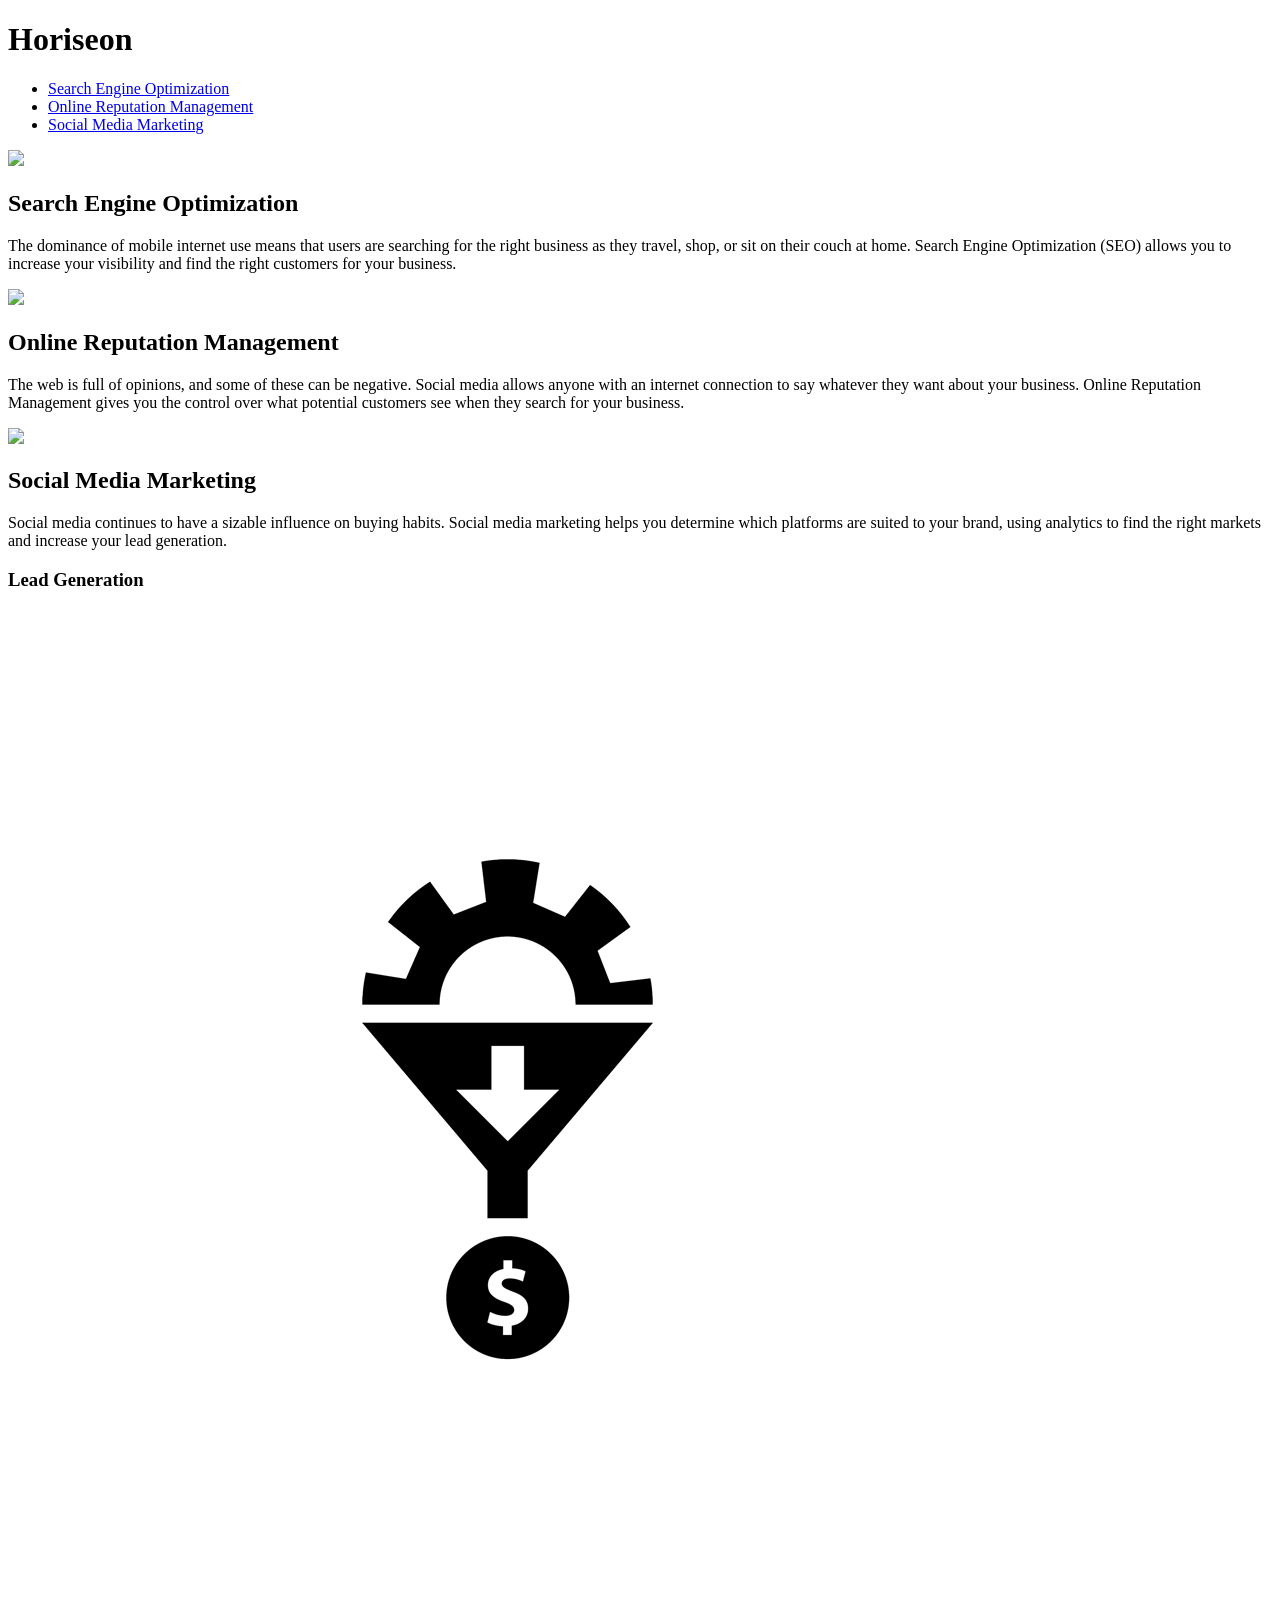
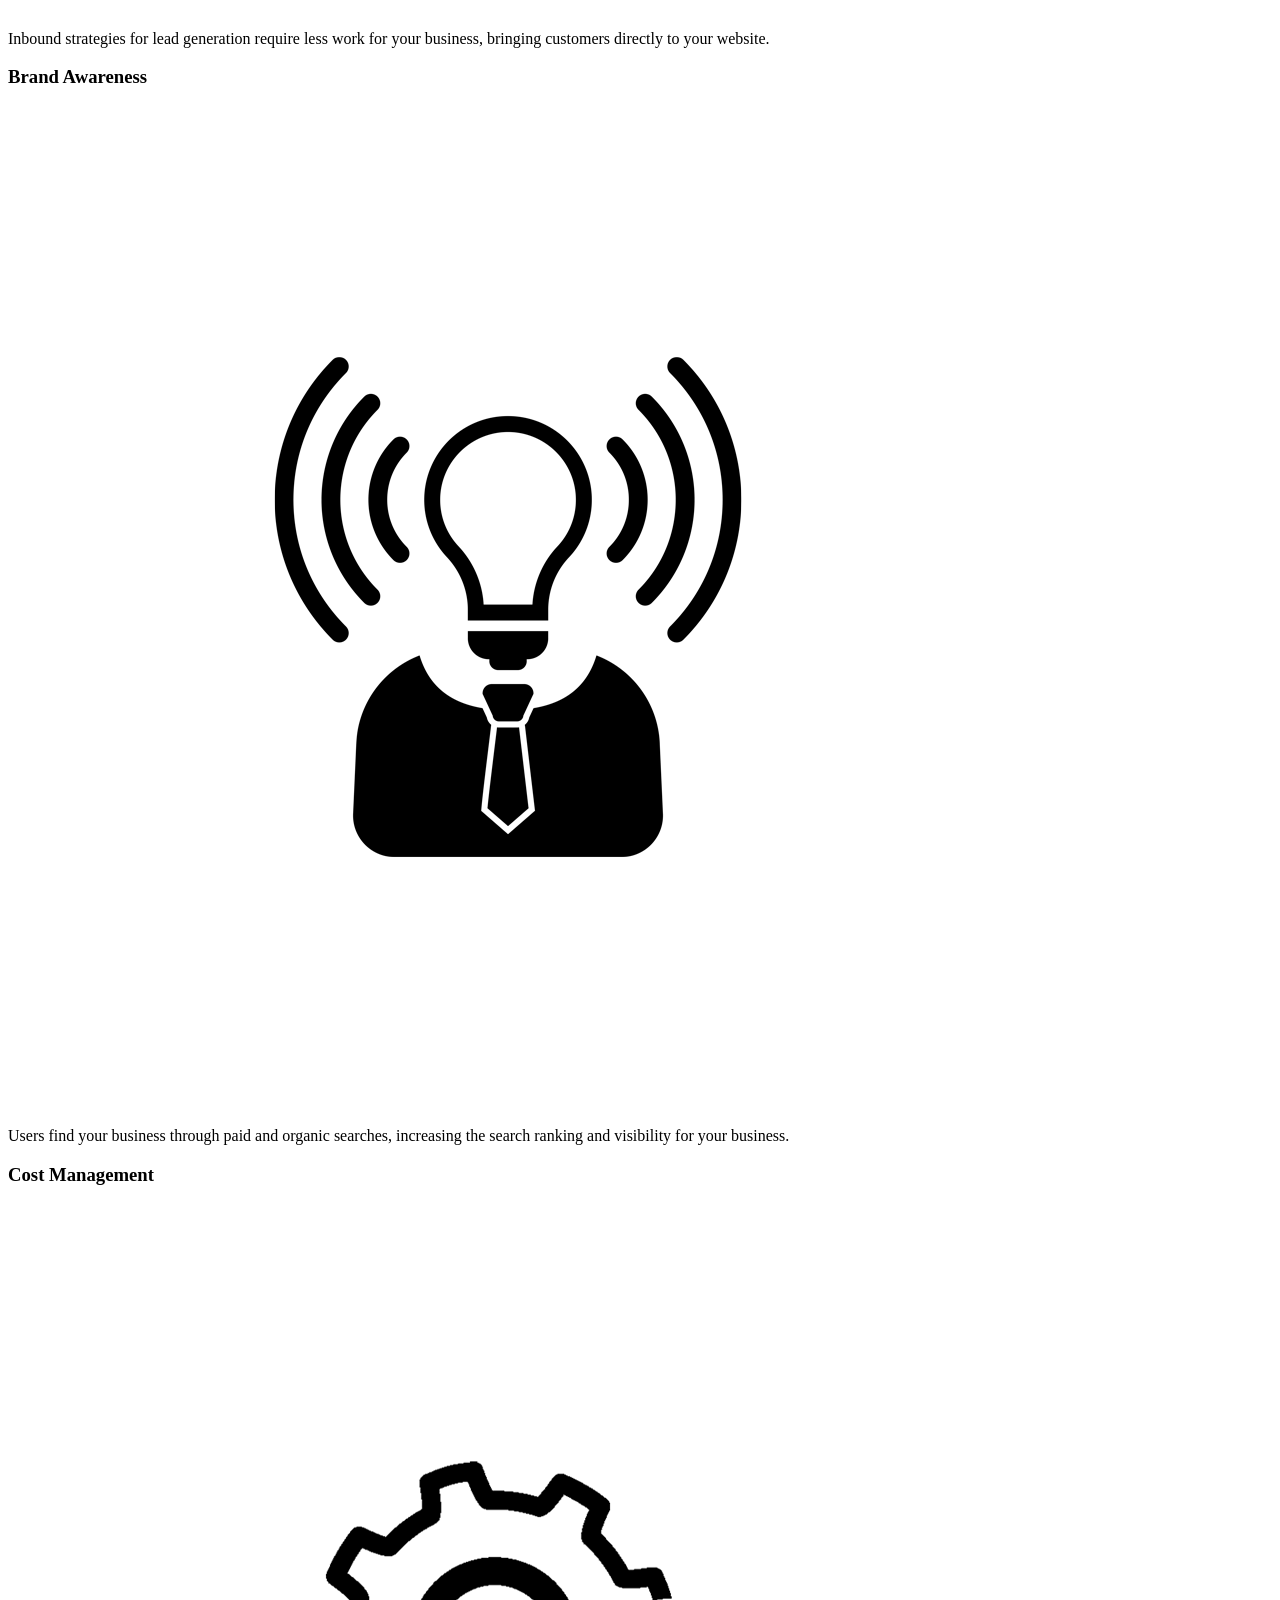
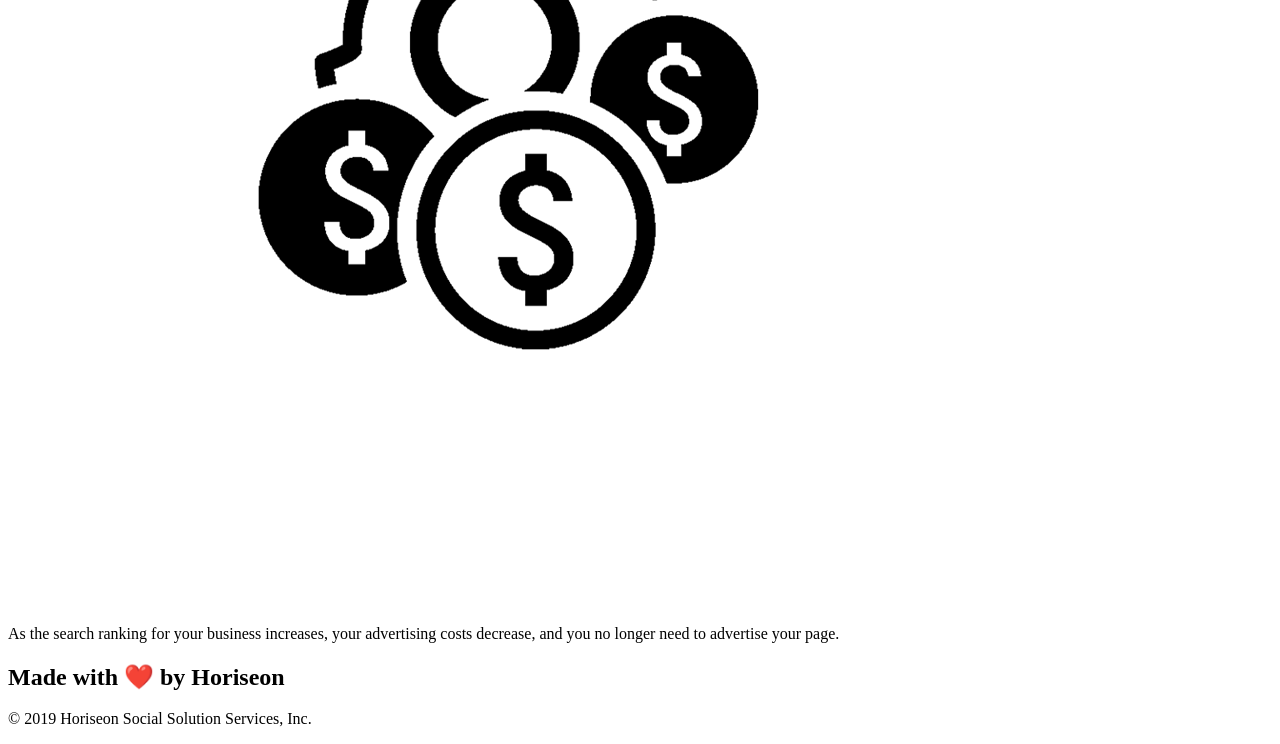
==== Develop/index.html @ a03db46b "Initial commit" ====
<!DOCTYPE html>
<html lang="en-us">

<head>
	<meta charset="UTF-8" />
	<link rel="stylesheet" href="./assets/css/style.css">
	<title>Horiseon.</title>
</head>

<body>
	<header class="header">
		<h1>Hori<span class="seo">seo</span>n</h1>
		<nav>
			<ul>
				<li>
					<a href="#search-engine-optimization">Search Engine Optimization</a>
				</li>
				<li>
					<a href="#online-reputation-management">Online Reputation Management</a>
				</li>
				<li>
					<a href="#social-media-marketing">Social Media Marketing</a>
				</li>
			</ul>
		</nav>
	</header>
	<div class="hero"></div>
	<section class="content">
		<div class="search-engine-optimization">
			<img src="./assets/images/search-engine-optimization.jpg" class="float-left" />
			<h2>Search Engine Optimization</h2>
			<p>
				The dominance of mobile internet use means that users are searching for the right business as they travel, shop,
				or sit on their couch at home. Search Engine Optimization (SEO) allows you to increase your visibility and find
				the right customers for your business.
			</p>
		</div>
		<div id="online-reputation-management" class="online-reputation-management">
			<img src="./assets/images/online-reputation-management.jpg" class="float-right" />
			<h2>Online Reputation Management</h2>
			<p>
				The web is full of opinions, and some of these can be negative. Social media allows anyone with an internet
				connection to say whatever they want about your business. Online Reputation Management gives you the control
				over what potential customers see when they search for your business.
			</p>
		</div>
		<div id="social-media-marketing" class="social-media-marketing">
			<img src="./assets/images/social-media-marketing.jpg" class="float-left" />
			<h2>Social Media Marketing</h2>
			<p>
				Social media continues to have a sizable influence on buying habits. Social media marketing helps you determine
				which platforms are suited to your brand, using analytics to find the right markets and increase your lead
				generation.
			</p>
		</div>
	</section>
	<section class="benefits">
		<div class="benefit-lead">
			<h3>Lead Generation</h3>
			<img src="./assets/images/lead-generation.png" />
			<p>
				Inbound strategies for lead generation require less work for your business, bringing customers directly to your
				website.
			</p>
		</div>
		<div class="benefit-brand">
			<h3>Brand Awareness</h3>
			<img src="./assets/images/brand-awareness.png" />
			<p>
				Users find your business through paid and organic searches, increasing the search ranking and visibility for
				your business.
			</p>
		</div>
		<div class="benefit-cost">
			<h3>Cost Management</h3>
			<img src="./assets/images/cost-management.png"></img>
			<p>
				As the search ranking for your business increases, your advertising costs decrease, and you no longer need to
				advertise your page.
			</p>
		</div>
	</section>
	<footer class="footer">
		<h2>Made with ❤️️ by Horiseon</h2>
		<p>
			&copy; 2019 Horiseon Social Solution Services, Inc.
		</p>
	</footer>
</body>

</html>
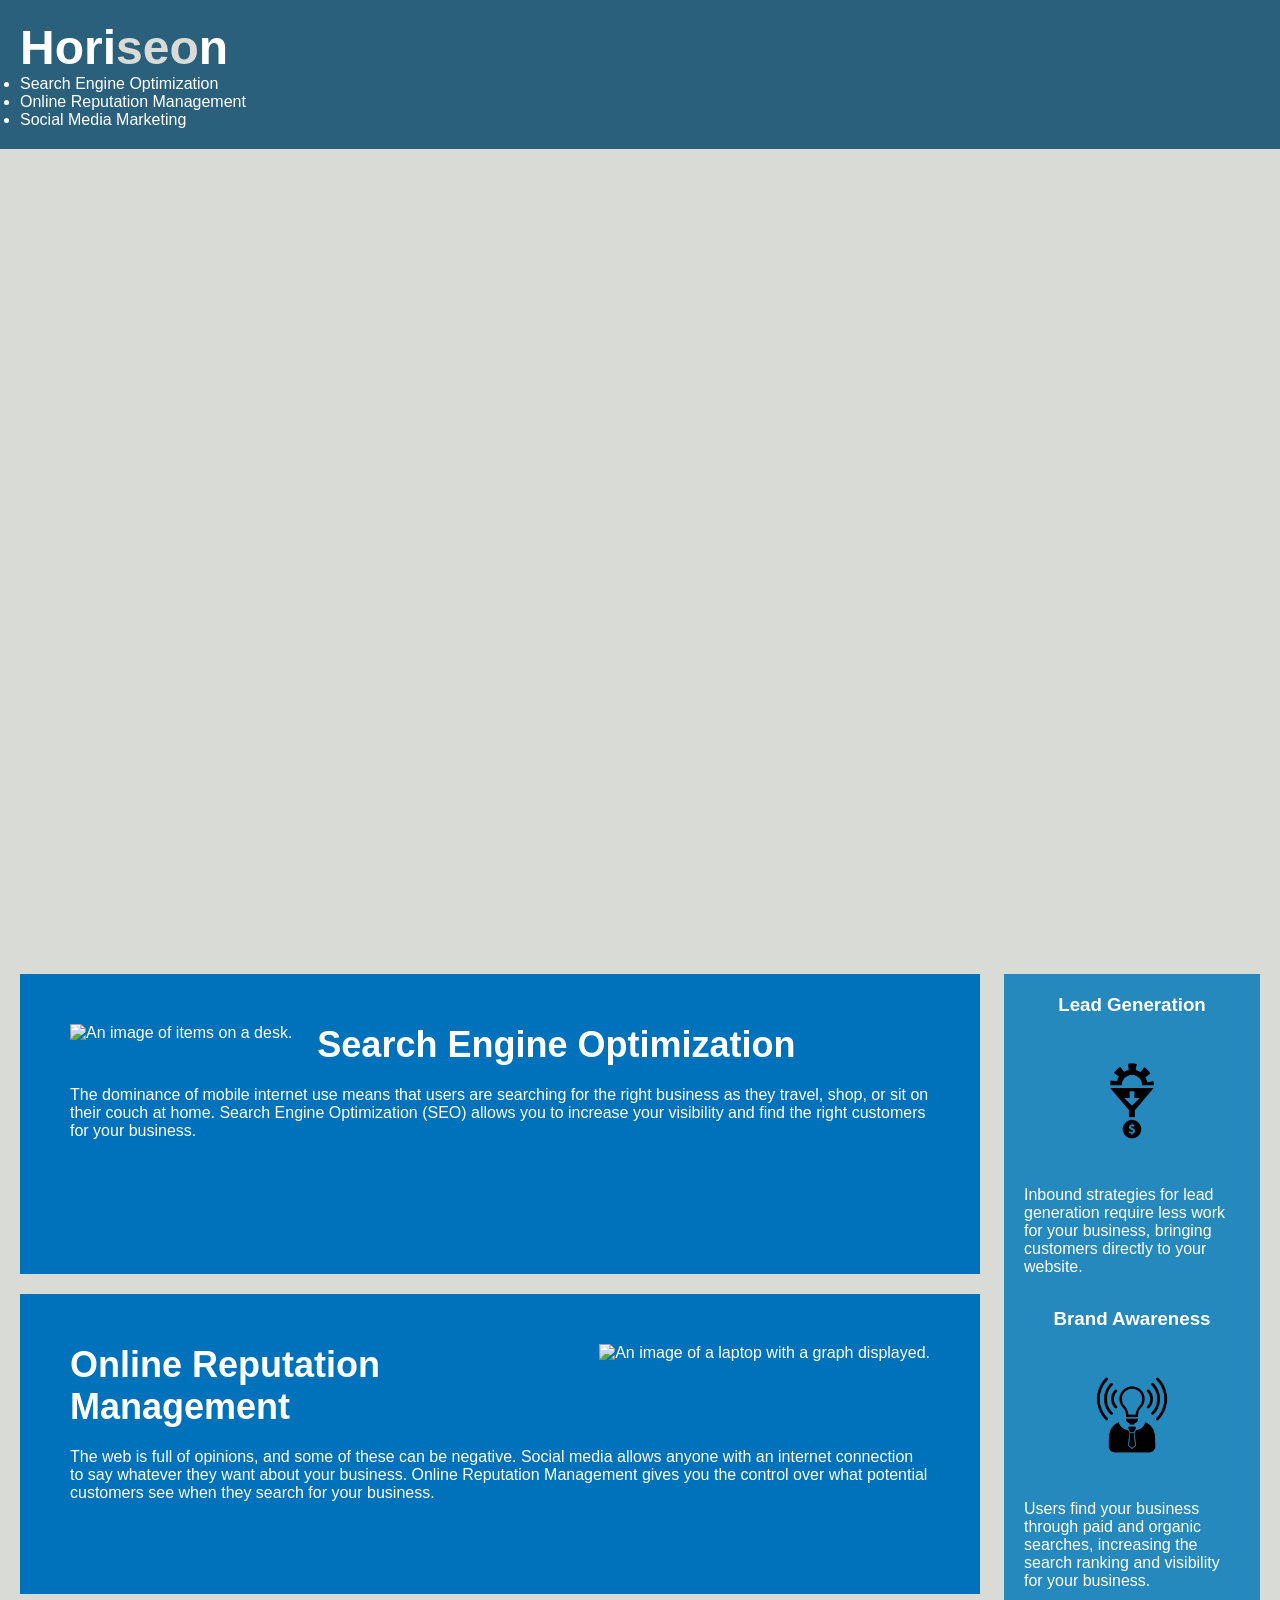
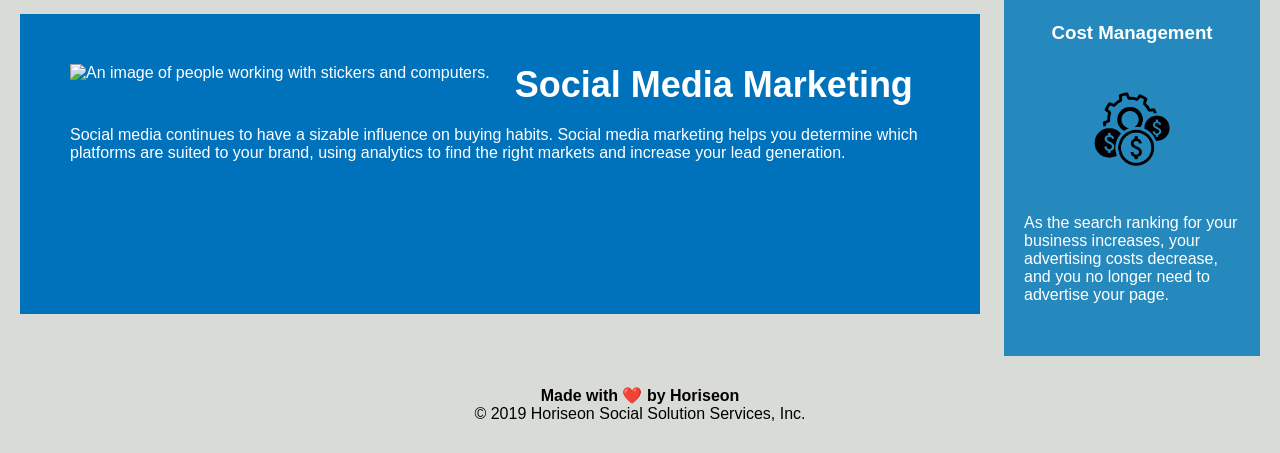
==== commit 32b9be9d: "Fixed HTML, started on CSS" ====
--- a/Develop/index.html
+++ b/Develop/index.html
@@ -4,7 +4,7 @@
 <head>
 	<meta charset="UTF-8" />
 	<link rel="stylesheet" href="./assets/css/style.css">
-	<title>Horiseon.</title>
+	<title>Horiseon: SEO, Online Reputation Management, and Social Media Marketing.</title>
 </head>
 
 <body>
@@ -27,7 +27,7 @@
 	<div class="hero"></div>
 	<section class="content">
 		<div class="search-engine-optimization">
-			<img src="./assets/images/search-engine-optimization.jpg" class="float-left" />
+			<img src="./assets/images/search-engine-optimization.jpg" alt="An image of items on a desk." class="float-left" />
 			<h2>Search Engine Optimization</h2>
 			<p>
 				The dominance of mobile internet use means that users are searching for the right business as they travel, shop,
@@ -36,7 +36,7 @@
 			</p>
 		</div>
 		<div id="online-reputation-management" class="online-reputation-management">
-			<img src="./assets/images/online-reputation-management.jpg" class="float-right" />
+			<img src="./assets/images/online-reputation-management.jpg" alt="An image of a laptop with a graph displayed." class="float-right" />
 			<h2>Online Reputation Management</h2>
 			<p>
 				The web is full of opinions, and some of these can be negative. Social media allows anyone with an internet
@@ -45,7 +45,7 @@
 			</p>
 		</div>
 		<div id="social-media-marketing" class="social-media-marketing">
-			<img src="./assets/images/social-media-marketing.jpg" class="float-left" />
+			<img src="./assets/images/social-media-marketing.jpg" alt="An image of people working with stickers and computers." class="float-left" />
 			<h2>Social Media Marketing</h2>
 			<p>
 				Social media continues to have a sizable influence on buying habits. Social media marketing helps you determine
@@ -57,7 +57,7 @@
 	<section class="benefits">
 		<div class="benefit-lead">
 			<h3>Lead Generation</h3>
-			<img src="./assets/images/lead-generation.png" />
+			<img src="./assets/images/lead-generation.png" alt="An image representing lead generation." />
 			<p>
 				Inbound strategies for lead generation require less work for your business, bringing customers directly to your
 				website.
@@ -65,7 +65,7 @@
 		</div>
 		<div class="benefit-brand">
 			<h3>Brand Awareness</h3>
-			<img src="./assets/images/brand-awareness.png" />
+			<img src="./assets/images/brand-awareness.png" alt="An image of a lightbulb wearing a suit." />
 			<p>
 				Users find your business through paid and organic searches, increasing the search ranking and visibility for
 				your business.
@@ -73,7 +73,7 @@
 		</div>
 		<div class="benefit-cost">
 			<h3>Cost Management</h3>
-			<img src="./assets/images/cost-management.png"></img>
+			<img src="./assets/images/cost-management.png" alt="An image of a gear and dollar signs."></img>
 			<p>
 				As the search ranking for your business increases, your advertising costs decrease, and you no longer need to
 				advertise your page.
@@ -81,7 +81,7 @@
 		</div>
 	</section>
 	<footer class="footer">
-		<h2>Made with ❤️️ by Horiseon</h2>
+		<h4>Made with ❤️️ by Horiseon</h4>
 		<p>
 			&copy; 2019 Horiseon Social Solution Services, Inc.
 		</p>
--- a/Develop/assets/css/style.css
+++ b/Develop/assets/css/style.css
@@ -0,0 +1,207 @@
+/* Global */
+* {
+	box-sizing: border-box;
+	padding: 0;
+	margin: 0;
+}
+
+/* Elements */
+
+body {
+	background-color: #d9dcd6;
+}
+
+a {
+	color: #ffffff;
+	text-decoration: none;
+}
+
+p {
+	font-size: 16px;
+}
+
+/* Classes */
+/* header */
+.header {
+	padding: 20px;
+	font-family: 'Trebuchet MS', 'Lucida Sans Unicode', 'Lucida Grande', 'Lucida Sans', Arial, sans-serif;
+	background-color: #2a607c;
+	color: #ffffff;
+}
+
+.header h1 {
+	display: inline-block;
+	font-size: 48px;
+}
+
+.header h1 .seo {
+	color: #d9dcd6;
+}
+
+.header div {
+	padding-top: 15px;
+	margin-right: 20px;
+	float: right;
+	font-family: 'Gill Sans', 'Gill Sans MT', Calibri, 'Trebuchet MS', sans-serif;
+	font-size: 20px;
+}
+
+.header div ul {
+	list-style-type: none;
+}
+
+.header div ul li {
+	display: inline-block;
+	margin-left: 25px;
+}
+
+/* Hero */
+
+.hero {
+	height: 800px;
+	width: 100%;
+	margin-bottom: 25px;
+	background-image: url("../images/digital-marketing-meeting.jpg");
+	background-size: cover;
+	background-position: center;
+}
+
+.float-left {
+	float: left;
+	margin-right: 25px;
+}
+
+.float-right {
+	float: right;
+	margin-left: 25px;
+}
+
+.content {
+	width: 75%;
+	display: inline-block;
+	margin-left: 20px;
+}
+
+.benefits {
+	margin-right: 20px;
+	padding: 20px;
+	clear: both;
+	float: right;
+	width: 20%;
+	height: 100%;
+	font-family: 'Gill Sans', 'Gill Sans MT', Calibri, 'Trebuchet MS', sans-serif;
+	background-color: #2589bd;
+}
+
+.benefit-lead {
+	margin-bottom: 32px;
+	color: #ffffff;
+}
+
+.benefit-brand {
+	margin-bottom: 32px;
+	color: #ffffff;
+}
+
+.benefit-cost {
+	margin-bottom: 32px;
+	color: #ffffff;
+}
+
+.benefit-lead h3 {
+	margin-bottom: 10px;
+	text-align: center;
+}
+
+.benefit-brand h3 {
+	margin-bottom: 10px;
+	text-align: center;
+}
+
+.benefit-cost h3 {
+	margin-bottom: 10px;
+	text-align: center;
+}
+
+.benefit-lead img {
+	display: block;
+	margin: 10px auto;
+	max-width: 150px;
+}
+
+.benefit-brand img {
+	display: block;
+	margin: 10px auto;
+	max-width: 150px;
+}
+
+.benefit-cost img {
+	display: block;
+	margin: 10px auto;
+	max-width: 150px;
+}
+
+.search-engine-optimization {
+	margin-bottom: 20px;
+	padding: 50px;
+	height: 300px;
+	font-family: 'Gill Sans', 'Gill Sans MT', Calibri, 'Trebuchet MS', sans-serif;
+	background-color: #0072bb;
+	color: #ffffff;
+}
+
+.online-reputation-management {
+	margin-bottom: 20px;
+	padding: 50px;
+	height: 300px;
+	font-family: 'Gill Sans', 'Gill Sans MT', Calibri, 'Trebuchet MS', sans-serif;
+	background-color: #0072bb;
+	color: #ffffff;
+}
+
+.social-media-marketing {
+	margin-bottom: 20px;
+	padding: 50px;
+	height: 300px;
+	font-family: 'Gill Sans', 'Gill Sans MT', Calibri, 'Trebuchet MS', sans-serif;
+	background-color: #0072bb;
+	color: #ffffff;
+}
+
+.search-engine-optimization img {
+	max-height: 200px;
+}
+
+.online-reputation-management img {
+	max-height: 200px;
+}
+
+.social-media-marketing img {
+	max-height: 200px;
+}
+
+.search-engine-optimization h2 {
+	margin-bottom: 20px;
+	font-size: 36px;
+}
+
+.online-reputation-management h2 {
+	margin-bottom: 20px;
+	font-size: 36px;
+}
+
+.social-media-marketing h2 {
+	margin-bottom: 20px;
+	font-size: 36px;
+}
+
+.footer {
+	padding: 30px;
+	clear: both;
+	font-family: 'Trebuchet MS', 'Lucida Sans Unicode', 'Lucida Grande', 'Lucida Sans', Arial, sans-serif;
+	text-align: center;
+}
+
+.footer h2 {
+	font-size: 20px;
+}
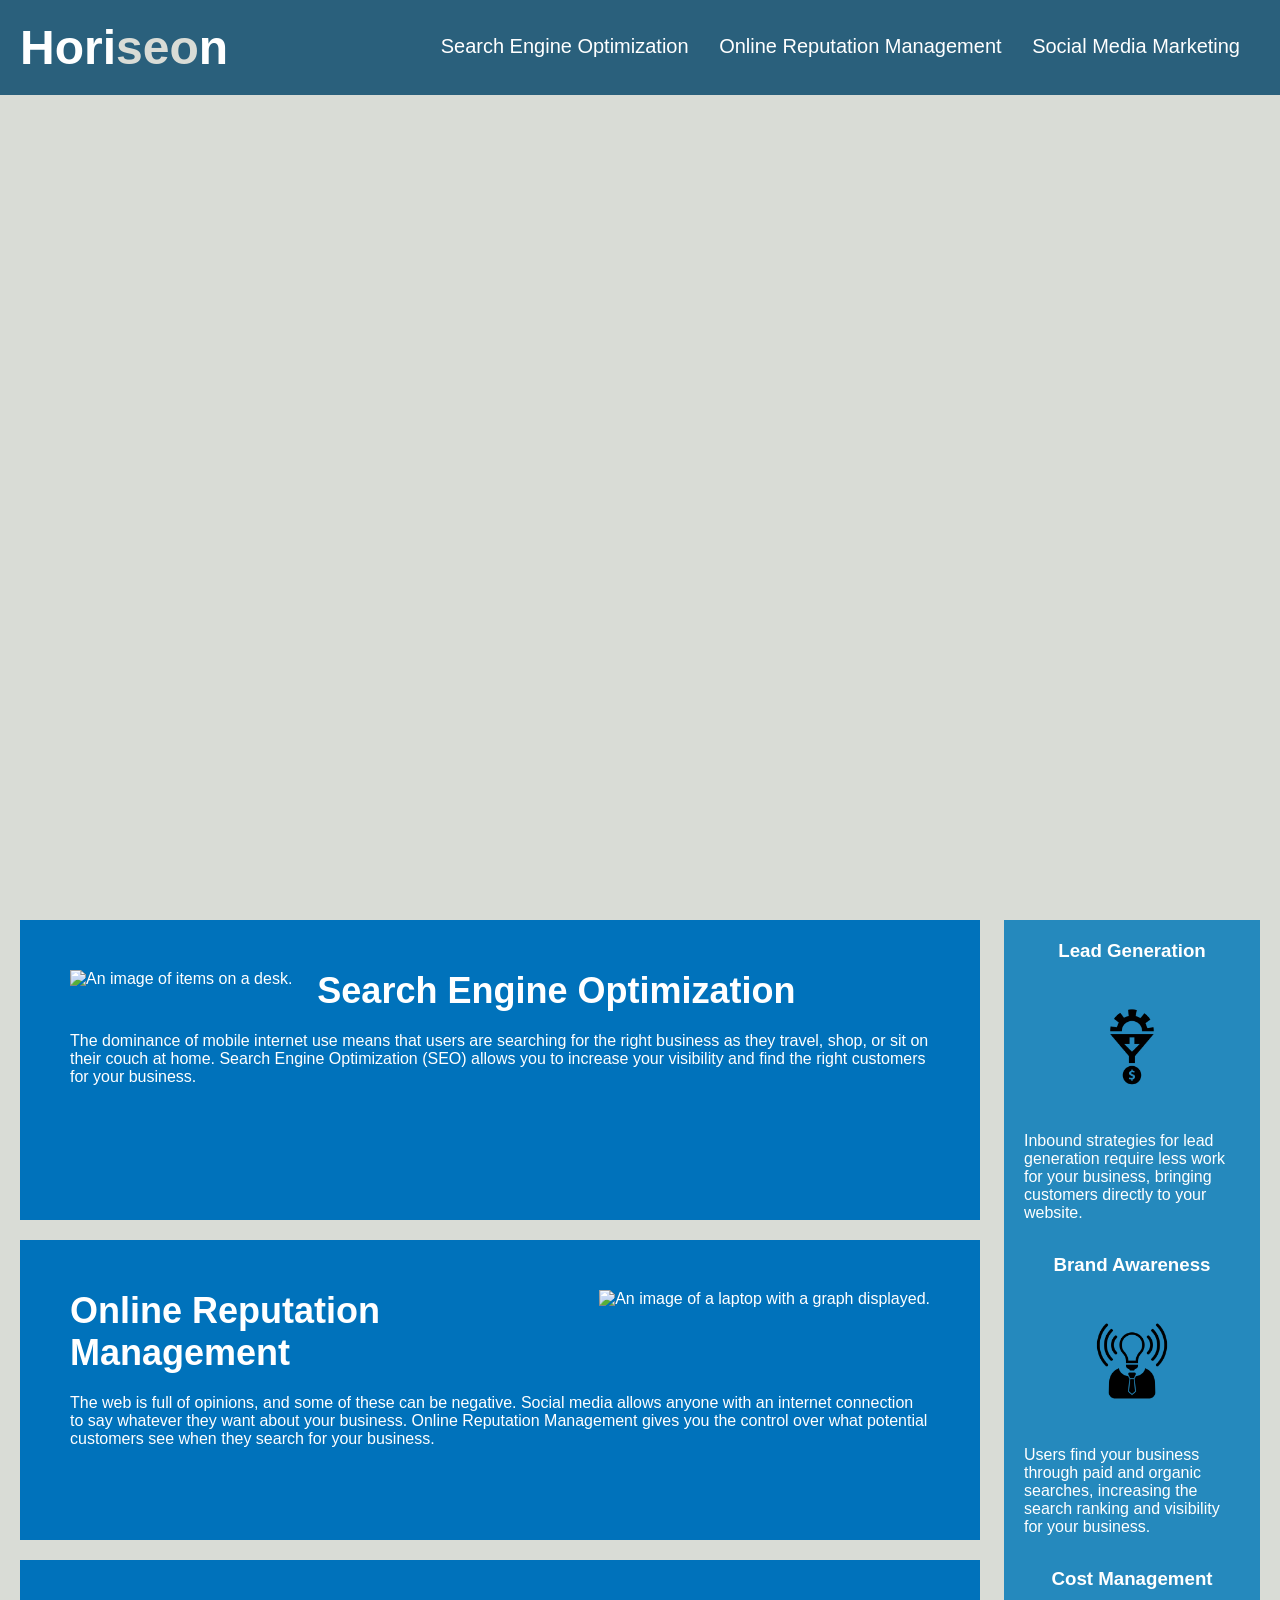
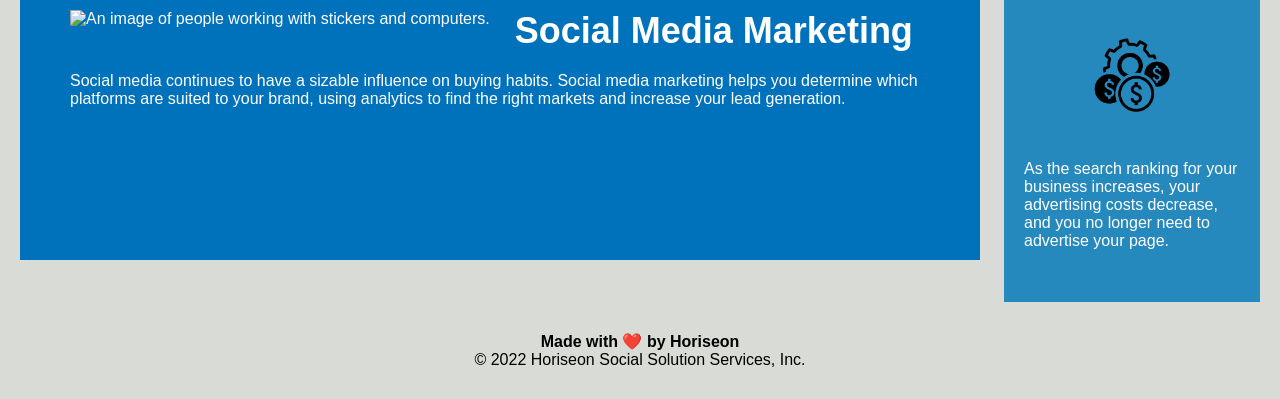
==== commit d73f267b: "reformatted CSS and added comments, fixed bad link on html" ====
--- a/Develop/index.html
+++ b/Develop/index.html
@@ -8,6 +8,7 @@
 </head>
 
 <body>
+	<!-- Header with nav -->
 	<header class="header">
 		<h1>Hori<span class="seo">seo</span>n</h1>
 		<nav>
@@ -24,66 +25,72 @@
 			</ul>
 		</nav>
 	</header>
-	<div class="hero"></div>
-	<section class="content">
-		<div class="search-engine-optimization">
-			<img src="./assets/images/search-engine-optimization.jpg" alt="An image of items on a desk." class="float-left" />
+	<!-- Hero with background image -->
+	<div class="hero" role="img" aria-label="A group of people working together at a desk."></div>
+	<!-- Main content -->
+	<main class="content">
+		<section id="search-engine-optimization" class="search-engine-optimization">
+			<img alt="An image of items on a desk." src="./assets/images/search-engine-optimization.jpg" class="float-left" />
 			<h2>Search Engine Optimization</h2>
 			<p>
 				The dominance of mobile internet use means that users are searching for the right business as they travel, shop,
 				or sit on their couch at home. Search Engine Optimization (SEO) allows you to increase your visibility and find
 				the right customers for your business.
 			</p>
-		</div>
-		<div id="online-reputation-management" class="online-reputation-management">
-			<img src="./assets/images/online-reputation-management.jpg" alt="An image of a laptop with a graph displayed." class="float-right" />
+		</section>
+		<section id="online-reputation-management" class="online-reputation-management">
+			<img alt="An image of a laptop with a graph displayed." src="./assets/images/online-reputation-management.jpg"
+				class="float-right" />
 			<h2>Online Reputation Management</h2>
 			<p>
 				The web is full of opinions, and some of these can be negative. Social media allows anyone with an internet
 				connection to say whatever they want about your business. Online Reputation Management gives you the control
 				over what potential customers see when they search for your business.
 			</p>
-		</div>
-		<div id="social-media-marketing" class="social-media-marketing">
-			<img src="./assets/images/social-media-marketing.jpg" alt="An image of people working with stickers and computers." class="float-left" />
+		</section>
+		<section id="social-media-marketing" class="social-media-marketing">
+			<img alt="An image of people working with stickers and computers."
+				src="./assets/images/social-media-marketing.jpg" class="float-left" />
 			<h2>Social Media Marketing</h2>
 			<p>
 				Social media continues to have a sizable influence on buying habits. Social media marketing helps you determine
 				which platforms are suited to your brand, using analytics to find the right markets and increase your lead
 				generation.
 			</p>
-		</div>
-	</section>
-	<section class="benefits">
-		<div class="benefit-lead">
+		</section>
+	</main>
+	<!-- Aside content. Alt tags left empty since images are decorative and not key to the content -->
+	<aside class="benefits">
+		<section class="benefit-lead">
 			<h3>Lead Generation</h3>
-			<img src="./assets/images/lead-generation.png" alt="An image representing lead generation." />
+			<img alt="" src="./assets/images/lead-generation.png" aria-hidden="true" />
 			<p>
 				Inbound strategies for lead generation require less work for your business, bringing customers directly to your
 				website.
 			</p>
-		</div>
-		<div class="benefit-brand">
+		</section>
+		<section class="benefit-brand">
 			<h3>Brand Awareness</h3>
-			<img src="./assets/images/brand-awareness.png" alt="An image of a lightbulb wearing a suit." />
+			<img alt="" src="./assets/images/brand-awareness.png" aria-hidden="true" />
 			<p>
 				Users find your business through paid and organic searches, increasing the search ranking and visibility for
 				your business.
 			</p>
-		</div>
-		<div class="benefit-cost">
+		</section>
+		<section class="benefit-cost">
 			<h3>Cost Management</h3>
-			<img src="./assets/images/cost-management.png" alt="An image of a gear and dollar signs."></img>
+			<img alt="" src="./assets/images/cost-management.png" aria-hidden="true" />
 			<p>
 				As the search ranking for your business increases, your advertising costs decrease, and you no longer need to
 				advertise your page.
 			</p>
-		</div>
-	</section>
+		</section>
+	</aside>
+	<!-- Footer.  Aria label added to emoji. -->
 	<footer class="footer">
-		<h4>Made with ❤️️ by Horiseon</h4>
+		<h4>Made with <span role="img" aria-label="love">❤️️</span> by Horiseon</h4>
 		<p>
-			&copy; 2019 Horiseon Social Solution Services, Inc.
+			&copy; 2022 Horiseon Social Solution Services, Inc.
 		</p>
 	</footer>
 </body>
--- a/Develop/assets/css/style.css
+++ b/Develop/assets/css/style.css
@@ -38,7 +38,7 @@
 	color: #d9dcd6;
 }
 
-.header div {
+.header nav {
 	padding-top: 15px;
 	margin-right: 20px;
 	float: right;
@@ -46,11 +46,11 @@
 	font-size: 20px;
 }
 
-.header div ul {
+.header nav ul {
 	list-style-type: none;
 }
 
-.header div ul li {
+.header nav ul li {
 	display: inline-block;
 	margin-left: 25px;
 }
@@ -66,21 +66,87 @@
 	background-position: center;
 }
 
-.float-left {
-	float: left;
-	margin-right: 25px;
-}
-
-.float-right {
-	float: right;
-	margin-left: 25px;
-}
+/* Main content */
 
 .content {
 	width: 75%;
 	display: inline-block;
 	margin-left: 20px;
 }
+
+/* Float classes for images */
+
+.float-left {
+	float: left;
+	margin-right: 25px;
+}
+
+.float-right {
+	float: right;
+	margin-left: 25px;
+}
+
+/* SEO section */
+
+.search-engine-optimization {
+	margin-bottom: 20px;
+	padding: 50px;
+	height: 300px;
+	font-family: 'Gill Sans', 'Gill Sans MT', Calibri, 'Trebuchet MS', sans-serif;
+	background-color: #0072bb;
+	color: #ffffff;
+}
+
+.search-engine-optimization img {
+	max-height: 200px;
+}
+
+.search-engine-optimization h2 {
+	margin-bottom: 20px;
+	font-size: 36px;
+}
+
+/* Online reputation management section */
+
+.online-reputation-management {
+	margin-bottom: 20px;
+	padding: 50px;
+	height: 300px;
+	font-family: 'Gill Sans', 'Gill Sans MT', Calibri, 'Trebuchet MS', sans-serif;
+	background-color: #0072bb;
+	color: #ffffff;
+}
+
+.online-reputation-management h2 {
+	margin-bottom: 20px;
+	font-size: 36px;
+}
+
+.online-reputation-management img {
+	max-height: 200px;
+}
+
+/* Social media marketing section */
+
+.social-media-marketing {
+	margin-bottom: 20px;
+	padding: 50px;
+	height: 300px;
+	font-family: 'Gill Sans', 'Gill Sans MT', Calibri, 'Trebuchet MS', sans-serif;
+	background-color: #0072bb;
+	color: #ffffff;
+}
+
+.social-media-marketing img {
+	max-height: 200px;
+}
+
+.social-media-marketing h2 {
+	margin-bottom: 20px;
+	font-size: 36px;
+}
+
+/* Aside content */
 
 .benefits {
 	margin-right: 20px;
@@ -93,32 +159,14 @@
 	background-color: #2589bd;
 }
 
+/* Benefit lead section */
+
 .benefit-lead {
 	margin-bottom: 32px;
 	color: #ffffff;
 }
 
-.benefit-brand {
-	margin-bottom: 32px;
-	color: #ffffff;
-}
-
-.benefit-cost {
-	margin-bottom: 32px;
-	color: #ffffff;
-}
-
 .benefit-lead h3 {
-	margin-bottom: 10px;
-	text-align: center;
-}
-
-.benefit-brand h3 {
-	margin-bottom: 10px;
-	text-align: center;
-}
-
-.benefit-cost h3 {
 	margin-bottom: 10px;
 	text-align: center;
 }
@@ -129,71 +177,43 @@
 	max-width: 150px;
 }
 
+/* Benefit brand section */
+
+.benefit-brand {
+	margin-bottom: 32px;
+	color: #ffffff;
+}
+
+.benefit-brand h3 {
+	margin-bottom: 10px;
+	text-align: center;
+}
+
 .benefit-brand img {
 	display: block;
 	margin: 10px auto;
 	max-width: 150px;
 }
 
+/* Benefit cost section */
+
+.benefit-cost {
+	margin-bottom: 32px;
+	color: #ffffff;
+}
+
+.benefit-cost h3 {
+	margin-bottom: 10px;
+	text-align: center;
+}
+
 .benefit-cost img {
 	display: block;
 	margin: 10px auto;
 	max-width: 150px;
 }
 
-.search-engine-optimization {
-	margin-bottom: 20px;
-	padding: 50px;
-	height: 300px;
-	font-family: 'Gill Sans', 'Gill Sans MT', Calibri, 'Trebuchet MS', sans-serif;
-	background-color: #0072bb;
-	color: #ffffff;
-}
-
-.online-reputation-management {
-	margin-bottom: 20px;
-	padding: 50px;
-	height: 300px;
-	font-family: 'Gill Sans', 'Gill Sans MT', Calibri, 'Trebuchet MS', sans-serif;
-	background-color: #0072bb;
-	color: #ffffff;
-}
-
-.social-media-marketing {
-	margin-bottom: 20px;
-	padding: 50px;
-	height: 300px;
-	font-family: 'Gill Sans', 'Gill Sans MT', Calibri, 'Trebuchet MS', sans-serif;
-	background-color: #0072bb;
-	color: #ffffff;
-}
-
-.search-engine-optimization img {
-	max-height: 200px;
-}
-
-.online-reputation-management img {
-	max-height: 200px;
-}
-
-.social-media-marketing img {
-	max-height: 200px;
-}
-
-.search-engine-optimization h2 {
-	margin-bottom: 20px;
-	font-size: 36px;
-}
-
-.online-reputation-management h2 {
-	margin-bottom: 20px;
-	font-size: 36px;
-}
-
-.social-media-marketing h2 {
-	margin-bottom: 20px;
-	font-size: 36px;
-}
+/* Footer */
 
 .footer {
 	padding: 30px;
